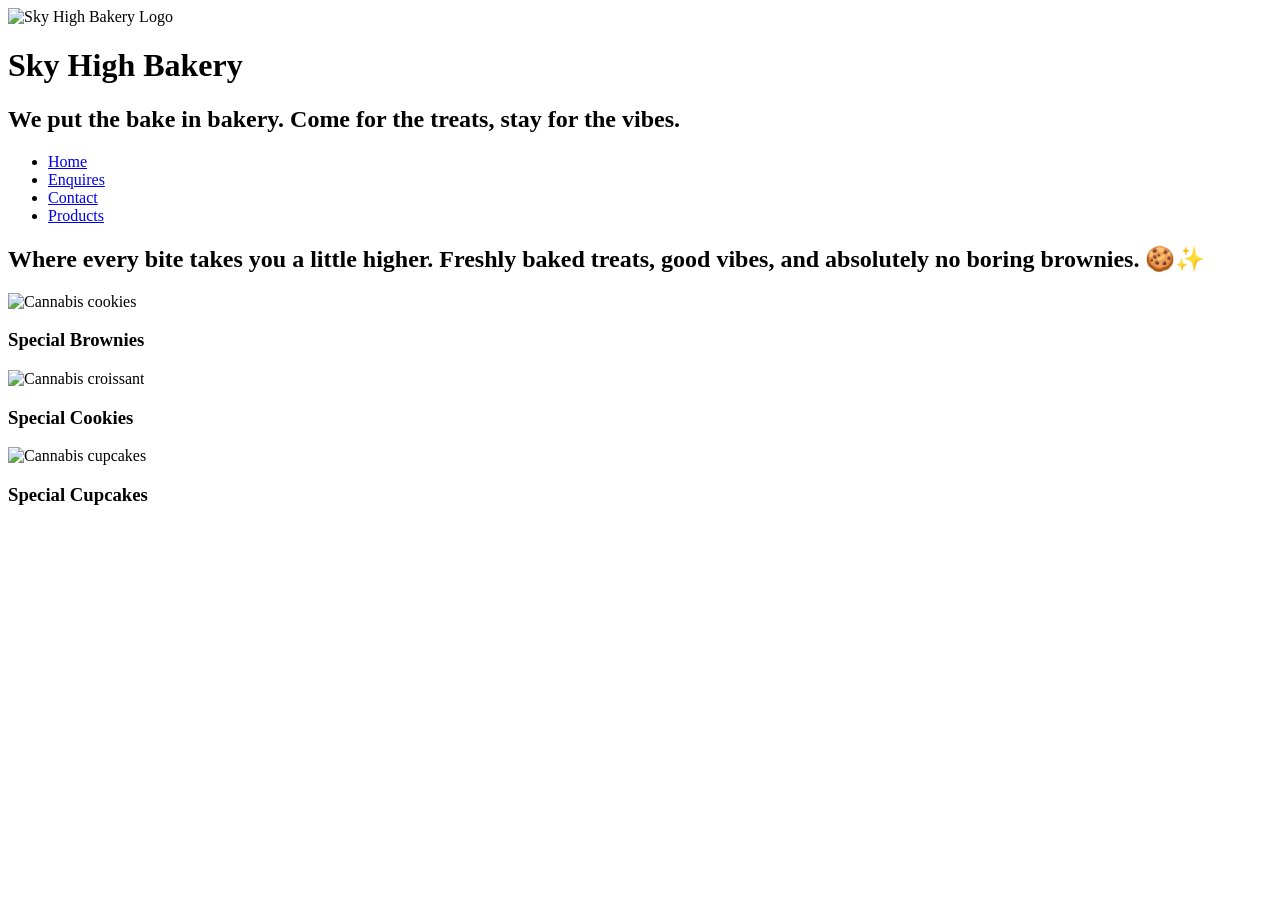
==== index.html @ 35aa39d1 "Add files via upload" ====
<!DOCTYPE html>
<html lang="en">
<head>
    <meta charset="UTF-8">
    <meta name="viewport" content="width=device-width, initial-scale=1.0">
    <link rel="stylesheet" href="css/myfirststyle.css">
    <title>Document</title>
</head>
<body>
  <header>
    <img src="_images/Welcome to (1).png" alt="Sky High Bakery Logo">
    <h1> Sky High Bakery</h1>
    <h2>We put the bake in bakery. Come for the treats, stay for the vibes.</h2>
    <nav>
        <ul>
            <li><a href="index.html">Home</a></li>
            <li><a href="enquires.html">Enquires</a></li>
            <li><a href="contact.html">Contact</a></li>
            <li><a href="products.html">Products</a></li>
        </ul>
    </nav>
  </header>  
  <main>
    <h2>Where every bite takes you a little higher.
Freshly baked treats, good vibes, and absolutely no boring brownies. 🍪✨</h2>
<div class="container">

        <div>
            <img src="_images/cookies.jpg" alt="Cannabis cookies">
            <h3>Special Brownies</h3>
        </div>

        <div>
            <img src="_images/croissant.jpg" alt="Cannabis croissant">
            <h3>Special Cookies</h3>
        </div>

        <div>
            <img src="_images/cupcakes.jpg" alt="Cannabis cupcakes">
            <h3>Special Cupcakes</h3>
        </div>

    </div>
  </main>
</body>
</html>
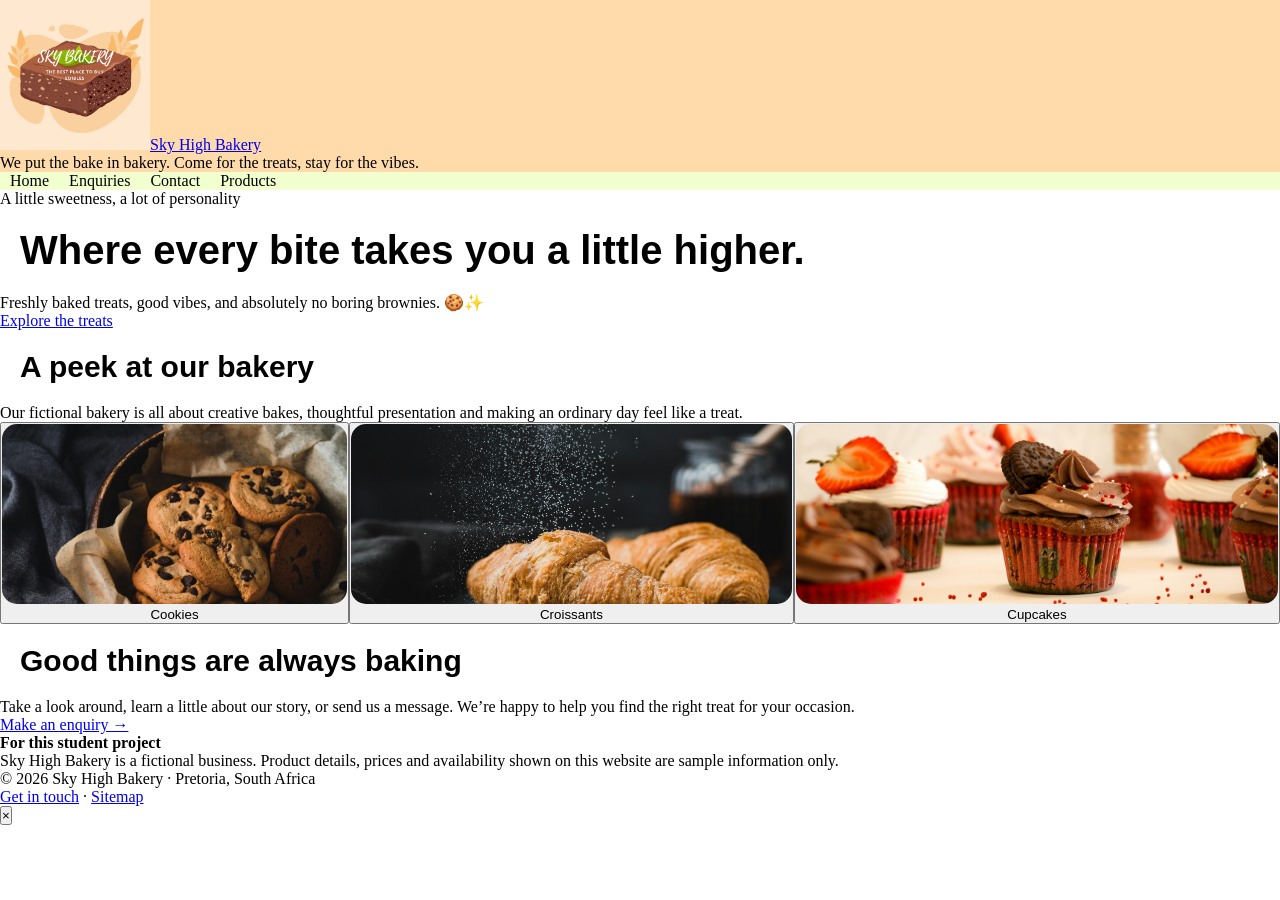
==== commit 97343d63: "Add files via upload Updated Sky High Bakery website for Part 3" ====
--- a/index.html
+++ b/index.html
@@ -1,46 +1,52 @@
-<!DOCTYPE html>
-<html lang="en">
-<head>
-    <meta charset="UTF-8">
-    <meta name="viewport" content="width=device-width, initial-scale=1.0">
-    <link rel="stylesheet" href="css/myfirststyle.css">
-    <title>Document</title>
-</head>
-<body>
-  <header>
-    <img src="_images/Welcome to (1).png" alt="Sky High Bakery Logo">
-    <h1> Sky High Bakery</h1>
-    <h2>We put the bake in bakery. Come for the treats, stay for the vibes.</h2>
-    <nav>
-        <ul>
-            <li><a href="index.html">Home</a></li>
-            <li><a href="enquires.html">Enquires</a></li>
-            <li><a href="contact.html">Contact</a></li>
-            <li><a href="products.html">Products</a></li>
-        </ul>
-    </nav>
-  </header>  
-  <main>
-    <h2>Where every bite takes you a little higher.
-Freshly baked treats, good vibes, and absolutely no boring brownies. 🍪✨</h2>
-<div class="container">
-
-        <div>
-            <img src="_images/cookies.jpg" alt="Cannabis cookies">
-            <h3>Special Brownies</h3>
-        </div>
-
-        <div>
-            <img src="_images/croissant.jpg" alt="Cannabis croissant">
-            <h3>Special Cookies</h3>
-        </div>
-
-        <div>
-            <img src="_images/cupcakes.jpg" alt="Cannabis cupcakes">
-            <h3>Special Cupcakes</h3>
-        </div>
-
-    </div>
-  </main>
-</body>
-</html>+<!DOCTYPE html>
+<html lang="en">
+<head>
+    <meta charset="UTF-8">
+    <meta name="viewport" content="width=device-width, initial-scale=1.0">
+    <meta name="description" content="Discover Sky High Bakery, a fictional Pretoria bakery with creative treats, warm service and good vibes.">
+    <meta name="keywords" content="Sky High Bakery, Pretoria bakery, baked treats, cookies, cupcakes, brownies">
+    <meta name="author" content="Sky High Bakery">
+    <meta name="theme-color" content="#ffdbac">
+    <title>Sky High Bakery | Fresh Treats & Good Vibes</title>
+    <link rel="stylesheet" href="css/myfirststyle.css">
+    <script src="js_assets/main.js" defer></script>
+</head>
+<body>
+<header class="site-header">
+    <a class="brand" href="index.html"><img src="_images/Welcome to (1).png" alt="Sky High Bakery logo"><span>Sky High Bakery</span></a>
+    <p class="tagline">We put the bake in bakery. Come for the treats, stay for the vibes.</p>
+    <nav aria-label="Main navigation"><ul>
+        <li><a aria-current="page" href="index.html">Home</a></li>
+        <li><a href="enquires.html">Enquiries</a></li>
+        <li><a href="contact.html">Contact</a></li>
+        <li><a href="products.html">Products</a></li>
+    </ul></nav>
+</header>
+<main>
+    <section class="hero">
+        <p class="eyebrow">A little sweetness, a lot of personality</p>
+        <h1>Where every bite takes you a little higher.</h1>
+        <p>Freshly baked treats, good vibes, and absolutely no boring brownies. 🍪✨</p>
+        <a class="button-link" href="products.html">Explore the treats</a>
+    </section>
+    <section class="section-wrap" aria-labelledby="featured-title">
+        <h2 id="featured-title">A peek at our bakery</h2>
+        <p class="section-intro">Our fictional bakery is all about creative bakes, thoughtful presentation and making an ordinary day feel like a treat.</p>
+        <div class="container gallery" id="homeGallery">
+            <button class="gallery-card" type="button" data-lightbox="_images/cookies.jpg" data-caption="Cookies from Sky High Bakery"><img src="_images/cookies.jpg" alt="Freshly baked cookies"><span>Cookies</span></button>
+            <button class="gallery-card" type="button" data-lightbox="_images/croissant.jpg" data-caption="A golden bakery croissant"><img src="_images/croissant.jpg" alt="Golden croissant"><span>Croissants</span></button>
+            <button class="gallery-card" type="button" data-lightbox="_images/cupcakes.jpg" data-caption="Decorated bakery cupcakes"><img src="_images/cupcakes.jpg" alt="Decorated cupcakes"><span>Cupcakes</span></button>
+        </div>
+    </section>
+    <section class="section-wrap split-section">
+        <div><h2>Good things are always baking</h2><p>Take a look around, learn a little about our story, or send us a message. We’re happy to help you find the right treat for your occasion.</p><a class="text-link" href="enquires.html">Make an enquiry →</a></div>
+        <div class="notice"><strong>For this student project</strong><p>Sky High Bakery is a fictional business. Product details, prices and availability shown on this website are sample information only.</p></div>
+    </section>
+</main>
+<footer><p>© <span class="current-year">2026</span> Sky High Bakery · Pretoria, South Africa</p><p><a href="contact.html">Get in touch</a> · <a href="sitemap.xml">Sitemap</a></p></footer>
+<div class="lightbox" id="lightbox" aria-hidden="true" role="dialog" aria-modal="true" aria-label="Image preview">
+    <button class="lightbox-close" type="button" aria-label="Close image preview">×</button>
+    <img src="" alt="" id="lightboxImage"><p id="lightboxCaption"></p>
+</div>
+</body>
+</html>
--- a/css/myfirststyle.css
+++ b/css/myfirststyle.css
@@ -0,0 +1,183 @@
+/*CSS reset
+CSS statement = 
+selector{
+    property:value;
+}
+*/
+* {
+    margin: 0;
+    padding: 0;
+    box-sizing: border-box;
+}
+
+header{
+    background-color: rgb(255, 219, 172);
+}
+header img{
+    width: 150px;
+    height: auto;
+}
+h1{
+    padding: 20px;
+    font-size: 40px;
+    font-family: Arial, Helvetica, sans-serif;
+}
+
+h2{
+    padding: 20px;
+    font-size: 30px;
+    font-family: 'Trebuchet MS', 'Lucida Sans Unicode', 'Lucida Grande', 'Lucida Sans', Arial, sans-serif;
+}
+
+nav ul{
+    background-color: rgb(242, 255, 207);
+    display: flex;
+    list-style-type: none;
+    padding: auto;
+}
+
+nav ul li a{
+    padding: 10px;
+    color: black;
+    text-decoration: none;
+}
+
+nav ul li a:hover{
+    background-color: rgb(70, 110, 60);
+    color: rgb(255, 215, 120);
+    border-radius: 35px;
+}
+
+.responsive-image{
+    max-width: 100%;
+    height: auto;
+}
+.container img{
+    width: 100%;
+    height: 200px;
+    object-fit: cover;
+    border-radius: 15px;
+}
+.container{
+    display: grid;
+    grid-template-columns: auto auto auto;
+}
+
+
+.container div{
+    background-color: rgb(30, 65, 35);
+    margin: 5px;
+    padding: 20px;
+    color: antiquewhite;
+    font-family: Arial, Helvetica, sans-serif;
+    font-size: 15px;
+    border-radius: 20px;
+}
+
+@media screen and (max-width: 768px){
+    body{
+        background-color: rgb(251, 228, 198);
+    }
+    .container{
+        grid-template-columns: auto auto;
+    }
+    h1{
+        font-size: 30px;
+    }
+    h2{
+        font-size: 20px;
+    }
+    p{
+        font-size: 10px;
+    }
+
+}
+
+@media screen and (max-width: 480-px){
+    body{
+        background-color: burlywood;
+    }
+    .container{
+        grid-template-columns: auto;
+    }
+
+    nav ul{
+        flex-direction: column;
+    }
+
+    nav ul li a{
+        display: block;
+    }
+    h1{
+        font-size: 20px;
+    }
+    h2{
+        font-size: 15px;
+    }
+    p{
+        font-size: 9px;
+    }
+}
+.container img{
+    width: 100%;
+    height: 180px;
+    object-fit: cover;
+    border-radius: 15px;
+}
+
+.container h1{
+    color: rgb(255, 215, 120);
+    font-size: 22px;
+    margin: 15px 0;
+}
+
+.container h2{
+    color: rgb(255, 215, 120);
+    font-size: 22px;
+    margin: 15px 0;
+}
+
+.container h3{
+    color: rgb(255, 215, 120);
+    font-size: 22px;
+    margin: 15px 0;
+}
+
+.container h4{
+    color: rgb(255, 215, 120);
+    font-size: 22px;
+    margin: 15px 0;
+}
+
+main > p{
+    text-align: center;
+    margin: 10px 20px 30px;
+    font-size: 16px;
+}
+.under-construction{
+    text-align: center;
+    background-color: rgb(30, 65, 35);
+    color: white;
+    margin: 30px auto;
+    padding: 30px;
+    max-width: 800px;
+    border-radius: 20px;
+}
+
+.under-construction img{
+    width: 100%;
+    max-width: 600px;
+    height: auto;
+    border-radius: 15px;
+    margin-bottom: 20px;
+}
+
+.under-construction h2{
+    color: rgb(255, 215, 120);
+}
+
+.under-construction p{
+    font-size: 16px;
+    line-height: 1.6;
+    margin: 10px;
+}
